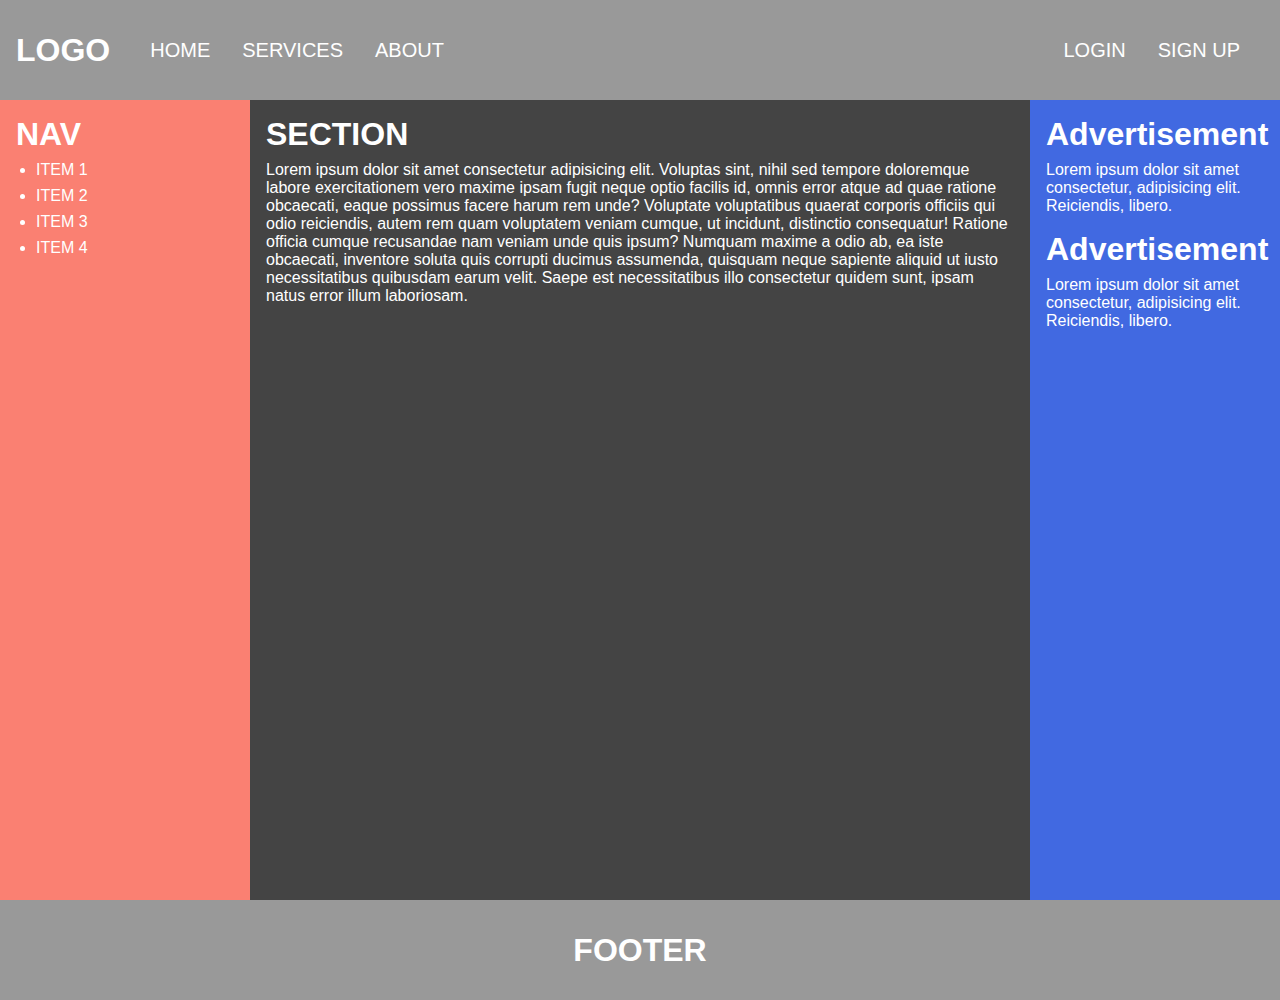
==== flex/index.html @ 69981050 "Init" ====
<!DOCTYPE html>
<html lang="en">
<head>
  <meta charset="UTF-8">
  <meta http-equiv="X-UA-Compatible" content="IE=edge">
  <meta name="viewport" content="width=device-width, initial-scale=1.0">
  <title>Responsive Holy Grail Flex</title>
  <link rel="stylesheet" href="style.css">
</head>
<body>
  <div class="container">
    <header>
      <h1><a href="#">LOGO</a></h1>
      <nav>
        <ul>
          <li><a href="#">HOME</a></li>
          <li><a href="#">SERVICES</a></li>
          <li><a href="#">ABOUT</a></li>
        </ul>
        <ul>
          <li><a href="#">LOGIN</a></li>
          <li><a href="#">SIGN UP</a></li>
        </ul>
      </nav>
    </header>
    <main>
      <nav>
        <h2>NAV</h2>
        <ul>
          <li><a href="#">ITEM 1</a></li>
          <li><a href="#">ITEM 2</a></li>
          <li><a href="#">ITEM 3</a></li>
          <li><a href="#">ITEM 4</a></li>
        </ul>
      </nav>
      <section>
        <h2>SECTION</h2>
        <p>
          Lorem ipsum dolor sit amet consectetur adipisicing elit. Voluptas sint, nihil sed tempore doloremque labore
          exercitationem vero maxime ipsam fugit neque optio facilis id, omnis error atque ad quae ratione obcaecati,
          eaque possimus facere harum rem unde? Voluptate voluptatibus quaerat corporis officiis qui odio reiciendis,
          autem rem quam voluptatem veniam cumque, ut incidunt, distinctio consequatur! Ratione officia cumque
          recusandae nam veniam unde quis ipsum? Numquam maxime a odio ab, ea iste obcaecati, inventore soluta quis
          corrupti ducimus assumenda, quisquam neque sapiente aliquid ut iusto necessitatibus quibusdam earum velit.
          Saepe est necessitatibus illo consectetur quidem sunt, ipsam natus error illum laboriosam.
        </p>
      </section>
      <aside>
        <div>
          <h2>Advertisement</h2>
          <p>
            Lorem ipsum dolor sit amet consectetur, adipisicing elit. Reiciendis, libero.
          </p>
        </div>
        <div>
          <h2>Advertisement</h2>
          <p>
            Lorem ipsum dolor sit amet consectetur, adipisicing elit. Reiciendis, libero.
          </p>
        </div>
      </aside>
    </main>
    <footer>
      <h2>FOOTER</h2>
    </footer>
  </div>
</body>
</html>
---- flex/style.css ----
/* COMMONS */
* {
  box-sizing: border-box;
  margin: 0;
  padding: 0;
}

a {
  color: #fff;
  text-decoration: none;
}

.container {
  color: #fff;
  font-family: "Arial", "Helvetica", sans-serif;
}

/* HEADER */
header {
  display: flex;
  align-items: center;
  height: 100px;
  background-color: #999;
}

header h1 {
  margin-left: 1rem;
  font-size: 2rem;
}

/* HEADER NAV */
header nav {
  display: flex;
  justify-content: space-between;
  width: 100%;
}

header nav ul {
  display: flex;
  list-style: none;
}

header nav ul:first-child {
  margin-left: 1.5rem;
}

header nav ul:last-child {
  margin-right: 1.5rem;
}

header nav ul li a {
  display: block;
  padding: 1rem;
  font-size: 1.25rem;
}

/* FOOTER */
footer {
  height: 100px;
  background-color: #999;
  line-height: 100px;
  text-align: center;
}

footer h2 {
  font-size: 2rem;
}

/* MAIN */
main {
  display: flex;
}

main > * {
  padding: 1rem;
}

main h2 {
  margin-bottom: 0.5rem;
  font-size: 2rem;
}

/* MAIN NAV */
main nav {
  flex: 0 0 250px;
  background-color: salmon;
}

main nav ul {
  margin-left: 1.25rem;
}

main nav ul li {
  margin-bottom: 0.5rem;
}

/* MAIN SECTION */
main section {
  flex-grow: 1;
  height: 800px;
  background-color: #444;
}

/* MAIN ASIDE */
main aside {
  flex: 0 0 250px;
  max-width: 250px;
  background-color: royalblue;
}

main aside > div:not(:last-child) {
  margin-bottom: 1rem;
}

@media (max-width: 1024px) {
  main {
    flex-wrap: wrap;
  }

  main section {
    width: calc(100% - 250px);
  }

  main aside {
    flex: auto;
    max-width: none;
  }
}

@media (max-width: 768px) {
  header {
    height: auto;
  }

  header h1 {
    display: none;
  }

  header nav {
    flex-direction: column;
  }

  header nav ul {
    flex-direction: column;
    align-items: center;
    margin: 0 !important;
  }

  main {
    flex-direction: column;
  }

  main nav {
    flex: auto;
  }

  main section {
    width: 100%;
    height: auto;
  }
}
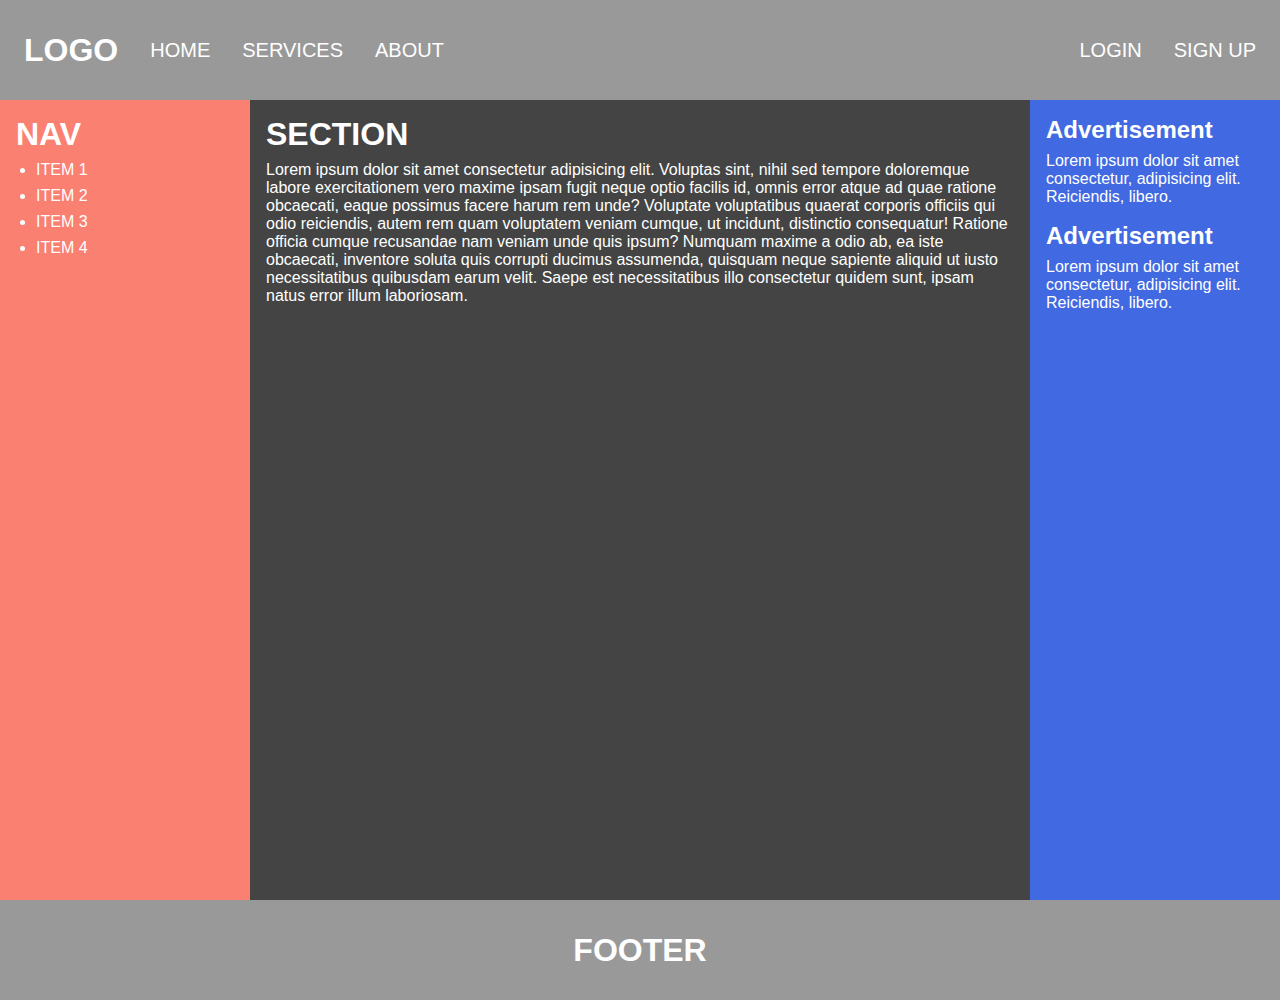
==== commit 0b457a1d: "Refactor: flex" ====
--- a/flex/index.html
+++ b/flex/index.html
@@ -1,31 +1,40 @@
 <!DOCTYPE html>
 <html lang="en">
-<head>
-  <meta charset="UTF-8">
-  <meta http-equiv="X-UA-Compatible" content="IE=edge">
-  <meta name="viewport" content="width=device-width, initial-scale=1.0">
-  <title>Responsive Holy Grail Flex</title>
-  <link rel="stylesheet" href="style.css">
-</head>
-<body>
-  <div class="container">
+  <head>
+    <meta charset="UTF-8" />
+    <meta http-equiv="X-UA-Compatible" content="IE=edge" />
+    <meta name="viewport" content="width=device-width, initial-scale=1.0" />
+    <title>Responsive Holy Grail Flex</title>
+    <link rel="stylesheet" href="style.css" />
+  </head>
+  <body>
     <header>
-      <h1><a href="#">LOGO</a></h1>
-      <nav>
-        <ul>
-          <li><a href="#">HOME</a></li>
-          <li><a href="#">SERVICES</a></li>
-          <li><a href="#">ABOUT</a></li>
-        </ul>
-        <ul>
-          <li><a href="#">LOGIN</a></li>
-          <li><a href="#">SIGN UP</a></li>
-        </ul>
-      </nav>
+      <div class="container">
+        <h1 class="logo">
+          <a href="#">LOGO</a>
+        </h1>
+
+        <nav class="center-nav">
+          <ul>
+            <li><a href="#">HOME</a></li>
+            <li><a href="#">SERVICES</a></li>
+            <li><a href="#">ABOUT</a></li>
+          </ul>
+        </nav>
+
+        <nav class="right-nav">
+          <ul>
+            <li><a href="#">LOGIN</a></li>
+            <li><a href="#">SIGN UP</a></li>
+          </ul>
+        </nav>
+      </div>
     </header>
+    <!-- // HEADER -->
+
     <main>
-      <nav>
-        <h2>NAV</h2>
+      <nav class="left">
+        <h2 class="title">NAV</h2>
         <ul>
           <li><a href="#">ITEM 1</a></li>
           <li><a href="#">ITEM 2</a></li>
@@ -33,36 +42,50 @@
           <li><a href="#">ITEM 4</a></li>
         </ul>
       </nav>
-      <section>
-        <h2>SECTION</h2>
+      <!-- // MAIN - LEFT -->
+
+      <section class="center">
+        <h2 class="title">SECTION</h2>
         <p>
-          Lorem ipsum dolor sit amet consectetur adipisicing elit. Voluptas sint, nihil sed tempore doloremque labore
-          exercitationem vero maxime ipsam fugit neque optio facilis id, omnis error atque ad quae ratione obcaecati,
-          eaque possimus facere harum rem unde? Voluptate voluptatibus quaerat corporis officiis qui odio reiciendis,
-          autem rem quam voluptatem veniam cumque, ut incidunt, distinctio consequatur! Ratione officia cumque
-          recusandae nam veniam unde quis ipsum? Numquam maxime a odio ab, ea iste obcaecati, inventore soluta quis
-          corrupti ducimus assumenda, quisquam neque sapiente aliquid ut iusto necessitatibus quibusdam earum velit.
-          Saepe est necessitatibus illo consectetur quidem sunt, ipsam natus error illum laboriosam.
+          Lorem ipsum dolor sit amet consectetur adipisicing elit. Voluptas
+          sint, nihil sed tempore doloremque labore exercitationem vero maxime
+          ipsam fugit neque optio facilis id, omnis error atque ad quae ratione
+          obcaecati, eaque possimus facere harum rem unde? Voluptate
+          voluptatibus quaerat corporis officiis qui odio reiciendis, autem rem
+          quam voluptatem veniam cumque, ut incidunt, distinctio consequatur!
+          Ratione officia cumque recusandae nam veniam unde quis ipsum? Numquam
+          maxime a odio ab, ea iste obcaecati, inventore soluta quis corrupti
+          ducimus assumenda, quisquam neque sapiente aliquid ut iusto
+          necessitatibus quibusdam earum velit. Saepe est necessitatibus illo
+          consectetur quidem sunt, ipsam natus error illum laboriosam.
         </p>
       </section>
-      <aside>
-        <div>
-          <h2>Advertisement</h2>
+      <!-- // MAIN - CENTER -->
+
+      <aside class="right">
+        <div class="item">
+          <h2 class="title">Advertisement</h2>
           <p>
-            Lorem ipsum dolor sit amet consectetur, adipisicing elit. Reiciendis, libero.
+            Lorem ipsum dolor sit amet consectetur, adipisicing elit.
+            Reiciendis, libero.
           </p>
         </div>
-        <div>
-          <h2>Advertisement</h2>
+
+        <div class="item">
+          <h2 class="title">Advertisement</h2>
           <p>
-            Lorem ipsum dolor sit amet consectetur, adipisicing elit. Reiciendis, libero.
+            Lorem ipsum dolor sit amet consectetur, adipisicing elit.
+            Reiciendis, libero.
           </p>
         </div>
       </aside>
+      <!-- // MAIN - RIGHT -->
     </main>
+    <!-- // MAIN -->
+
     <footer>
-      <h2>FOOTER</h2>
+      <h2 class="title">FOOTER</h2>
     </footer>
-  </div>
-</body>
-</html>+    <!-- // FOOTER -->
+  </body>
+</html>
--- a/flex/style.css
+++ b/flex/style.css
@@ -3,6 +3,8 @@
   box-sizing: border-box;
   margin: 0;
   padding: 0;
+  color: #fff;
+  font-family: "Arial", sans-serif;
 }
 
 a {
@@ -10,47 +12,44 @@
   text-decoration: none;
 }
 
-.container {
-  color: #fff;
-  font-family: "Arial", "Helvetica", sans-serif;
-}
-
 /* HEADER */
 header {
-  display: flex;
-  align-items: center;
   height: 100px;
   background-color: #999;
 }
 
-header h1 {
-  margin-left: 1rem;
+header .container {
+  padding: 0 1.5rem;
+  display: flex;
+  height: inherit;
+  align-items: center;
+}
+
+header .container .logo {
   font-size: 2rem;
 }
 
-/* HEADER NAV */
-header nav {
-  display: flex;
-  justify-content: space-between;
-  width: 100%;
+header .container .center-nav {
+  margin-left: 2rem;
 }
 
-header nav ul {
+header .container .right-nav {
+  margin-left: auto;
+}
+
+header .container .center-nav ul,
+header .container .right-nav ul {
   display: flex;
   list-style: none;
 }
 
-header nav ul:first-child {
-  margin-left: 1.5rem;
+header .container .center-nav li ~ li,
+header .container .right-nav li ~ li {
+  margin-left: 2rem;
 }
 
-header nav ul:last-child {
-  margin-right: 1.5rem;
-}
-
-header nav ul li a {
-  display: block;
-  padding: 1rem;
+header .container .center-nav li a,
+header .container .right-nav li a {
   font-size: 1.25rem;
 }
 
@@ -62,7 +61,7 @@
   text-align: center;
 }
 
-footer h2 {
+footer .title {
   font-size: 2rem;
 }
 
@@ -71,59 +70,74 @@
   display: flex;
 }
 
-main > * {
+main > .left,
+main > .center,
+main > .right {
   padding: 1rem;
 }
 
-main h2 {
+/* MAIN LEFT */
+main .left {
+  flex: 0 0 250px;
+  background-color: salmon;
+}
+
+main .left .title {
   margin-bottom: 0.5rem;
   font-size: 2rem;
 }
 
-/* MAIN NAV */
-main nav {
-  flex: 0 0 250px;
-  background-color: salmon;
-}
-
-main nav ul {
+main .left ul {
   margin-left: 1.25rem;
 }
 
-main nav ul li {
-  margin-bottom: 0.5rem;
+main .left ul li ~ li {
+  margin-top: 0.5rem;
 }
 
-/* MAIN SECTION */
-main section {
-  flex-grow: 1;
+/* MAIN CENTER */
+main .center {
   height: 800px;
   background-color: #444;
 }
 
-/* MAIN ASIDE */
-main aside {
+main .center .title {
+  margin-bottom: 0.5rem;
+  font-size: 2rem;
+}
+
+/* MAIN RIGHT */
+main .right {
   flex: 0 0 250px;
-  max-width: 250px;
   background-color: royalblue;
 }
 
-main aside > div:not(:last-child) {
-  margin-bottom: 1rem;
+main .right .item ~ .item {
+  margin-top: 1rem;
 }
 
+main .right .item .title {
+  margin-bottom: 0.5rem;
+}
+
+/* MEDIA QUERY */
 @media (max-width: 1024px) {
   main {
     flex-wrap: wrap;
   }
 
-  main section {
+  /* For IE 10+ */
+  main .left {
+    width: 250px;
+    flex: auto;
+  }
+
+  main .center {
     width: calc(100% - 250px);
   }
 
-  main aside {
+  main .right {
     flex: auto;
-    max-width: none;
   }
 }
 
@@ -132,30 +146,49 @@
     height: auto;
   }
 
-  header h1 {
+  header .container {
+    padding: 0;
+    flex-direction: column;
+  }
+
+  header .container .logo {
     display: none;
   }
 
-  header nav {
+  header .container .center-nav,
+  header .container .right-nav {
+    margin-left: 0;
+    width: 100%;
+    text-align: center;
+  }
+
+  header .container .center-nav ul,
+  header .container .right-nav ul {
     flex-direction: column;
   }
 
-  header nav ul {
-    flex-direction: column;
-    align-items: center;
-    margin: 0 !important;
+  header .container .center-nav ul li ~ li,
+  header .container .right-nav ul li ~ li {
+    margin-left: 0;
+  }
+
+  header .container .center-nav ul li a,
+  header .container .right-nav ul li a {
+    display: block;
+    padding: 1rem 0;
   }
 
   main {
     flex-direction: column;
   }
 
-  main nav {
-    flex: auto;
+  main .left {
+    /* Check line 130 comment */
+    width: auto;
   }
 
-  main section {
-    width: 100%;
+  main .center {
+    width: auto;
     height: auto;
   }
 }
